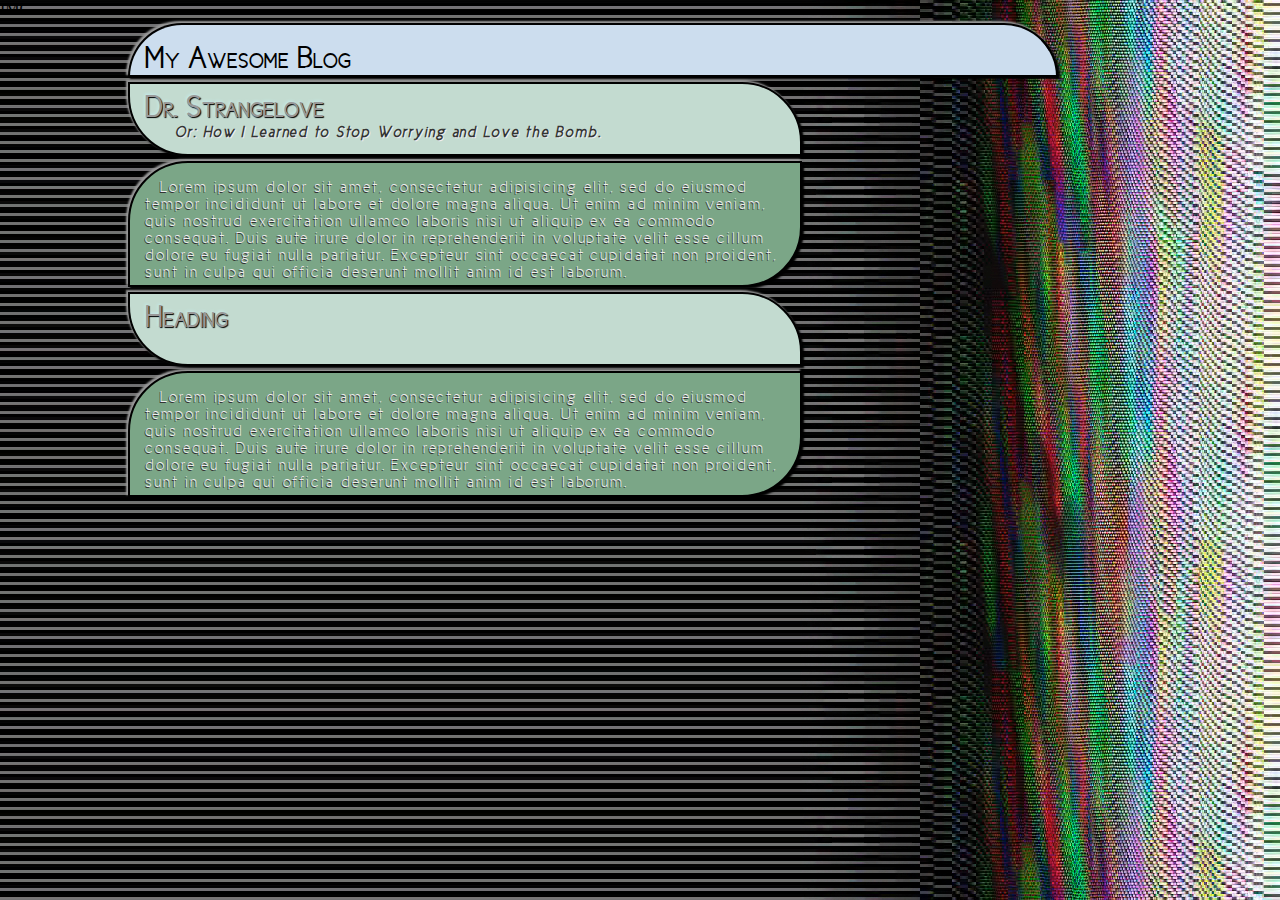
==== index.html @ 32ea1bac "first commit" ====
IMG
<html>
<head>
<title>Title</title>

<link rel="stylesheet" type="text/css" href="FONT/CICLE/stylesheet.css" />
<style type="text/css">
  body {
  	background-color:black;
	background-position:right top;
	 background-image: url("IMG/bg.png"),url("IMG/bars.png");
	 background-repeat:repeat-y,repeat;
  	}
  	html, body{height:100%; overflow:hidden;}
      
  	#heading {
    background-color:#C3DBD0;
  	margin-left:10%;
  	height:60px;
  	width:50%;
  	}
      
    #body {
    background-color:#7BA687;
    margin-left:10%;
  	height:Auto;
  	width:50%;
  	}
    #header{
    background-color:#ccddee;
    margin-left:10%;
    width:70%;
    }
  	.hump{
    margin-top:5px;
    margin-bottom:5px;
   
    border-top-right-radius:60px;
	border-top-left-radius:60px;
	border-bottom-left-radius:0;
	border-bottom-right-radius:0;
    padding-top:15px;
    padding-bottom:0px;
    padding-left:15px;
    padding-right:15px;
	box-shadow: #999 -2px -2px 2px, black 2px 2px 2px;
	border:2px black solid;
  	}
      
  	.squig{
    margin-top:5px;
    margin-bottom:5px;
  	
  	border-top-left-radius:0;
	border-top-right-radius:60px;
	border-bottom-right-radius:0;
	border-bottom-left-radius:60px;
    padding-top:5px;
    padding-bottom:5px;
    padding-left:15px;
    padding-right:15px;
	box-shadow: #999 -2px -2px 2px, black 2px 2px 2px;
	border:2px black solid;
  	}
      
    .squag{
    margin-top:5px;
    margin-bottom:5px;
   
  	border-top-right-radius:0;
	border-top-left-radius:60px;
	border-bottom-left-radius:0;
	border-bottom-right-radius:60px;
    padding-top:15px;
    padding-bottom:0px;
    padding-left:15px;
    padding-right:15px;
	box-shadow: #999 -2px -2px 2px, black 2px 2px 2px;
	border:2px black solid;
  	}
      
      
      
  	.sqBody{
		margin-left:auto;
  		width:auto;
  		height:60px;
  		background-color:none;
  	}
  	
  	
   *{  -webkit-margin-before: 0px;
        -webkit-margin-after: 0px;
        -webkit-margin-start: 0px;
        -webkit-margin-end: 0px;}
  
 
  p{
      font-family: CicleFina, Arial, sans-serif;
color: #EEE;
text-shadow: #333 -1px 01px 0px;
letter-spacing: 0.12em;
margin-bottom:5px;
    }
    
    p:first-letter
    {
        margin-left:15px;
    }
  
h1{font-family: CicleGordita, Arial, sans-serif;
   font-size: 24pt;
   font-variant: small-caps;
   font-weight: bold;
}

h2{ 
    font-size: 11pt;
    font-family: CicleSemiItalic, Arial, sans-serif;
    letter-spacing: 0.12em;
       
}
  
.squig h1{
        text-shadow: black 1px 1px 1px, #c4ecee -1px -1px 3px;
        color: #999;
 }
      
.squig h2{
        margin-left:30px;
        text-shadow: #eeeeef 1px 1px 0;
        color: #333;
     }
    
  </style>


</head>

<body>
<div id="header" class="hump"><h1>My Awesome Blog</h1></div>
<div id="heading" class="squig">
<h1>Dr. Strangelove</h1>
<h2>Or:  How I Learned to Stop Worrying and Love the Bomb.</h2>
</div>


<div id="body" class="squag">
<p>Lorem ipsum dolor sit amet, consectetur adipisicing elit, sed do eiusmod tempor incididunt ut labore et dolore magna aliqua. Ut enim ad minim veniam, quis nostrud exercitation ullamco laboris nisi ut aliquip ex ea commodo consequat. Duis aute irure dolor in reprehenderit in voluptate velit esse cillum dolore eu fugiat nulla pariatur. Excepteur sint occaecat cupidatat non proident, sunt in culpa qui officia deserunt mollit anim id est laborum.</p>
</div>


<body>
<div id="heading" class="squig">
<h1>Heading</h1>
</div>


<div id="body" class="squag">
<p>Lorem ipsum dolor sit amet, consectetur adipisicing elit, sed do eiusmod tempor incididunt ut labore et dolore magna aliqua. Ut enim ad minim veniam, quis nostrud exercitation ullamco laboris nisi ut aliquip ex ea commodo consequat. Duis aute irure dolor in reprehenderit in voluptate velit esse cillum dolore eu fugiat nulla pariatur. Excepteur sint occaecat cupidatat non proident, sunt in culpa qui officia deserunt mollit anim id est laborum.</p>
</div>


</body>

</html>
---- FONT/CICLE/stylesheet.css ----
/* Generated by Font Squirrel (http://www.fontsquirrel.com) on December 14, 2011 01:46:31 PM America/New_York */



@font-face {
    font-family: 'CicleFina';
    src: url('Cicle_Fina-webfont.eot');
    src: url('Cicle_Fina-webfont.eot?#iefix') format('embedded-opentype'),
         url('Cicle_Fina-webfont.woff') format('woff'),
         url('Cicle_Fina-webfont.ttf') format('truetype'),
         url('Cicle_Fina-webfont.svg#CicleFina') format('svg');
    font-weight: normal;
    font-style: normal;

}

@font-face {
    font-family: 'CicleFinaItalic';
    src: url('Cicle_Fina_Italic-webfont.eot');
    src: url('Cicle_Fina_Italic-webfont.eot?#iefix') format('embedded-opentype'),
         url('Cicle_Fina_Italic-webfont.woff') format('woff'),
         url('Cicle_Fina_Italic-webfont.ttf') format('truetype'),
         url('Cicle_Fina_Italic-webfont.svg#CicleFinaItalic') format('svg');
    font-weight: normal;
    font-style: normal;

}

@font-face {
    font-family: 'CicleGordita';
    src: url('Cicle_Gordita-webfont.eot');
    src: url('Cicle_Gordita-webfont.eot?#iefix') format('embedded-opentype'),
         url('Cicle_Gordita-webfont.woff') format('woff'),
         url('Cicle_Gordita-webfont.ttf') format('truetype'),
         url('Cicle_Gordita-webfont.svg#CicleGordita') format('svg');
    font-weight: normal;
    font-style: normal;

}

@font-face {
    font-family: 'CicleGorditaItalic';
    src: url('Cicle_Gordita_Italic-webfont.eot');
    src: url('Cicle_Gordita_Italic-webfont.eot?#iefix') format('embedded-opentype'),
         url('Cicle_Gordita_Italic-webfont.woff') format('woff'),
         url('Cicle_Gordita_Italic-webfont.ttf') format('truetype'),
         url('Cicle_Gordita_Italic-webfont.svg#CicleGorditaItalic') format('svg');
    font-weight: normal;
    font-style: normal;

}

@font-face {
    font-family: 'CicleSemi';
    src: url('Cicle_Semi-webfont.eot');
    src: url('Cicle_Semi-webfont.eot?#iefix') format('embedded-opentype'),
         url('Cicle_Semi-webfont.woff') format('woff'),
         url('Cicle_Semi-webfont.ttf') format('truetype'),
         url('Cicle_Semi-webfont.svg#CicleSemi') format('svg');
    font-weight: normal;
    font-style: normal;

}

@font-face {
    font-family: 'CicleSemiItalic';
    src: url('Cicle_Semi_Italic-webfont.eot');
    src: url('Cicle_Semi_Italic-webfont.eot?#iefix') format('embedded-opentype'),
         url('Cicle_Semi_Italic-webfont.woff') format('woff'),
         url('Cicle_Semi_Italic-webfont.ttf') format('truetype'),
         url('Cicle_Semi_Italic-webfont.svg#CicleSemiItalic') format('svg');
    font-weight: normal;
    font-style: normal;

}

@font-face {
    font-family: 'CicleShadow';
    src: url('Cicle_Shadow-webfont.eot');
    src: url('Cicle_Shadow-webfont.eot?#iefix') format('embedded-opentype'),
         url('Cicle_Shadow-webfont.woff') format('woff'),
         url('Cicle_Shadow-webfont.ttf') format('truetype'),
         url('Cicle_Shadow-webfont.svg#CicleShadow') format('svg');
    font-weight: normal;
    font-style: normal;

}
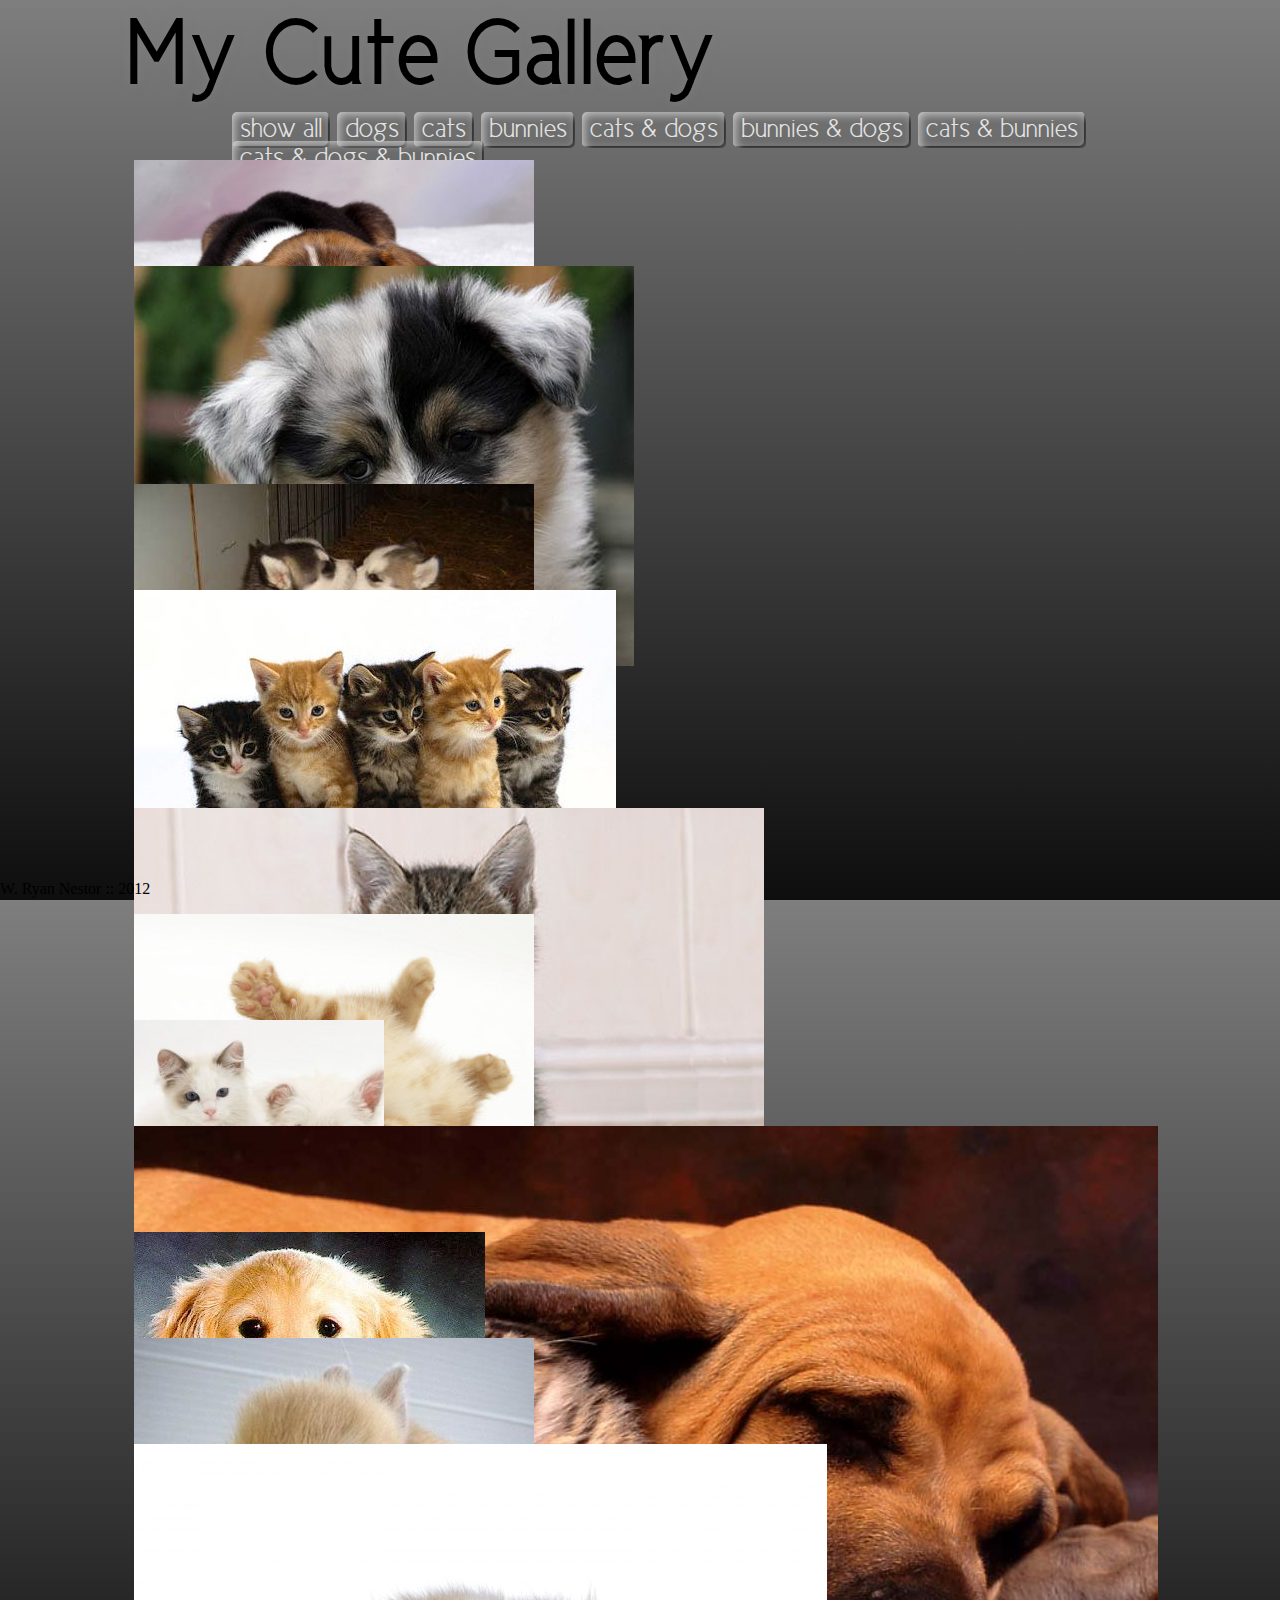
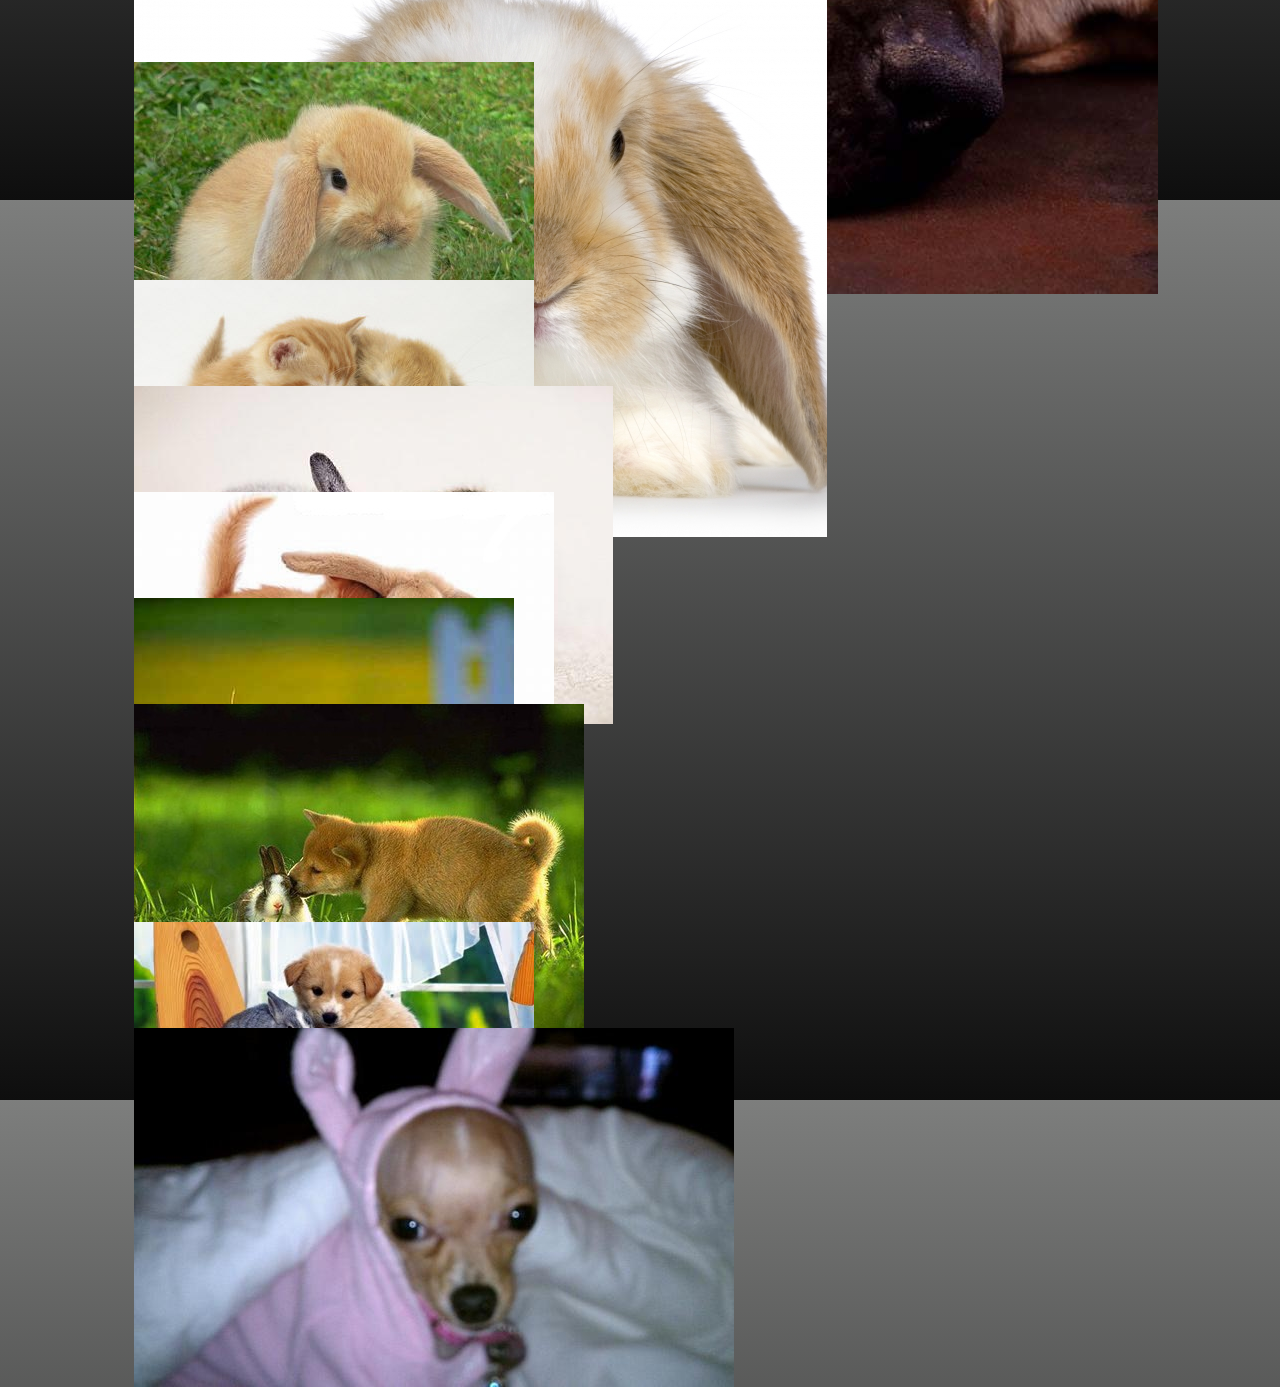
==== commit 3f9ba292: ""isotope frontend development"" ====
--- a/index.html
+++ b/index.html
@@ -1,166 +1,119 @@
-IMG
+
 <html>
 <head>
-<title>Title</title>
+<title>MyPage</title>
+<script src="http://ajax.googleapis.com/ajax/libs/jquery/1.7.1/jquery.min.js"></script>
 
+<script src="JS/jquery.prettyPhoto.js" type="text/javascript" charset="utf-8"></script>
+<link rel="stylesheet" href="CSS/prettyPhoto.css" type="text/css" media="screen" charset="utf-8" />
 <link rel="stylesheet" type="text/css" href="FONT/CICLE/stylesheet.css" />
-<style type="text/css">
-  body {
-  	background-color:black;
-	background-position:right top;
-	 background-image: url("IMG/bg.png"),url("IMG/bars.png");
-	 background-repeat:repeat-y,repeat;
-  	}
-  	html, body{height:100%; overflow:hidden;}
-      
-  	#heading {
-    background-color:#C3DBD0;
-  	margin-left:10%;
-  	height:60px;
-  	width:50%;
-  	}
-      
-    #body {
-    background-color:#7BA687;
-    margin-left:10%;
-  	height:Auto;
-  	width:50%;
-  	}
-    #header{
-    background-color:#ccddee;
-    margin-left:10%;
-    width:70%;
-    }
-  	.hump{
-    margin-top:5px;
-    margin-bottom:5px;
-   
-    border-top-right-radius:60px;
-	border-top-left-radius:60px;
-	border-bottom-left-radius:0;
-	border-bottom-right-radius:0;
-    padding-top:15px;
-    padding-bottom:0px;
-    padding-left:15px;
-    padding-right:15px;
-	box-shadow: #999 -2px -2px 2px, black 2px 2px 2px;
-	border:2px black solid;
-  	}
-      
-  	.squig{
-    margin-top:5px;
-    margin-bottom:5px;
-  	
-  	border-top-left-radius:0;
-	border-top-right-radius:60px;
-	border-bottom-right-radius:0;
-	border-bottom-left-radius:60px;
-    padding-top:5px;
-    padding-bottom:5px;
-    padding-left:15px;
-    padding-right:15px;
-	box-shadow: #999 -2px -2px 2px, black 2px 2px 2px;
-	border:2px black solid;
-  	}
-      
-    .squag{
-    margin-top:5px;
-    margin-bottom:5px;
-   
-  	border-top-right-radius:0;
-	border-top-left-radius:60px;
-	border-bottom-left-radius:0;
-	border-bottom-right-radius:60px;
-    padding-top:15px;
-    padding-bottom:0px;
-    padding-left:15px;
-    padding-right:15px;
-	box-shadow: #999 -2px -2px 2px, black 2px 2px 2px;
-	border:2px black solid;
-  	}
-      
-      
-      
-  	.sqBody{
-		margin-left:auto;
-  		width:auto;
-  		height:60px;
-  		background-color:none;
-  	}
-  	
-  	
-   *{  -webkit-margin-before: 0px;
+
+<link rel="stylesheet" type="text/css" href="CSS/iso.css" />
+<link rel="stylesheet" type="text/css" href="CSS/layout.css" />
+
+<style>
+ *{  -webkit-margin-before: 0px;
         -webkit-margin-after: 0px;
         -webkit-margin-start: 0px;
         -webkit-margin-end: 0px;}
-  
- 
-  p{
-      font-family: CicleFina, Arial, sans-serif;
-color: #EEE;
-text-shadow: #333 -1px 01px 0px;
-letter-spacing: 0.12em;
-margin-bottom:5px;
-    }
-    
-    p:first-letter
-    {
-        margin-left:15px;
-    }
-  
-h1{font-family: CicleGordita, Arial, sans-serif;
-   font-size: 24pt;
-   font-variant: small-caps;
-   font-weight: bold;
-}
-
-h2{ 
-    font-size: 11pt;
-    font-family: CicleSemiItalic, Arial, sans-serif;
-    letter-spacing: 0.12em;
-       
-}
-  
-.squig h1{
-        text-shadow: black 1px 1px 1px, #c4ecee -1px -1px 3px;
-        color: #999;
- }
-      
-.squig h2{
-        margin-left:30px;
-        text-shadow: #eeeeef 1px 1px 0;
-        color: #333;
-     }
-    
-  </style>
-
+</style>
 
 </head>
 
 <body>
-<div id="header" class="hump"><h1>My Awesome Blog</h1></div>
-<div id="heading" class="squig">
-<h1>Dr. Strangelove</h1>
-<h2>Or:  How I Learned to Stop Worrying and Love the Bomb.</h2>
-</div>
+    <div id = "wrapper">
+        <div id="header" ><h1>My Cute Gallery</h1></div>
+        
+        <ul id="filters">
+          <li><a href="#" data-filter="*">show all</a></li>
+          <li><a href="#" data-filter=".dog">dogs</a></li>
+          <li><a href="#" data-filter=".cat">cats</a></li>
+          <li><a href="#" data-filter=".bunny">bunnies</a></li>
+        <li><a href="#" data-filter=".dog.cat">cats & dogs</a></li>
+        <li><a href="#" data-filter=".bunny.dog">bunnies & dogs</a></li>
+        <li><a href="#" data-filter=".bunny.cat">cats & bunnies</a></li>
+        <li><a href="#" data-filter=".bunny.cat.dog">cats & dogs & bunnies</a></li>
+        </ul>
+        
+        
+        
+        <div id = "container">
+            
+            <div class ="item doubleW dog" ><a href ="IMG/cute/dog1.jpeg" rel="prettyPhoto"  ><img class="thumb"  src = "IMG/cute/dog1.jpeg" /></a></div>
+            <div class ="item  doubleW doubleH dog" ><img class="thumb"  src = "IMG/cute/dog2.jpeg" /></div>
+            <div class ="item dog" ><img class="thumb"  src = "IMG/cute/dog3.jpeg" /></div>
+            <div class ="item cat doubleH" ><img class="thumb"  src = "IMG/cute/cat1.jpeg" /></div>
+            <div class ="item cat doubleW" ><img class="thumb"  src = "IMG/cute/cat2.jpeg" /></div>
+            <div class ="item cat" ><img class="thumb"  src = "IMG/cute/cat3.jpeg" /></div>
+            <div class ="item   cat dog" ><img class="thumb"  src = "IMG/cute/catdog1.jpeg" /></div>
+             <div class ="item cat dog doubleW" ><img class="thumb"  src = "IMG/cute/catdog2.jpeg" /></div>
+            <div class ="item cat dog" ><img class="thumb"  src = "IMG/cute/catdog3.jpeg" /></div>
+            <div class ="item bunny" ><img class="thumb"  src = "IMG/cute/bunny1.jpeg" /></div>
+            <div class ="item bunny tripleW doubleH" ><img class="thumb"  src = "IMG/cute/bunny2.jpeg" /></div>
+            <div class ="item bunny doubleH" ><img class="thumb"  src = "IMG/cute/bunny3.jpeg" /></div>
+            <div class ="item cat bunny" ><img class="thumb"  src = "IMG/cute/catbunny1.jpeg" /></div>
+            <div class ="item cat bunny" ><img class="thumb"  src = "IMG/cute/catbunny2.jpeg" /></div>
+            <div class ="item cat bunny" ><img class="thumb"  src = "IMG/cute/catbunny3.jpeg" /></div>
+            <div class ="item cat dog bunny" ><img class="thumb"  src = "IMG/cute/catdogbunny.jpeg" /></div>
+             <div class ="item dog bunny doubleW doubleH" ><img class="thumb"  src = "IMG/cute/dogbunny1.jpeg" /></div>
+            <div class ="item dog bunny doubleW" ><img class="thumb"  src = "IMG/cute/dogbunny2.jpeg" /></div>
+            <div class ="item dog bunny doubleH doubleH" ><img class="thumb"  src = "IMG/cute/dogbunny3.jpeg" /></div>
+            
+            
+            
+        </div> <!-- container -->
+        
+         <!---isotope-->
+          
+         <script src="JS/jquery.isotope.min.js"></script>
+          <script>
+            $(function(){
+              
+              var $container = $('#container');
+              
+              $container.isotope({
+                itemSelector: '.item',
+               
+                layoutMode : 'masonry',
+                sortBy: 'random'
+             
+               
+              });
+              $('#filters a').click(function(){
+                var selector = $(this).attr('data-filter');
+                $container.isotope({ filter: selector,layoutMode : 'masonry' });
+                return false;
+            });
+              
+            });
+            
+            
+            
+            
+            $(document).ready(function(){
+            
+           
+
+           //This function rewrites img tags to background styles
+             $("img.thumb").load(function() {
+                 $(this).wrap(function(){
+                     return '<a href=' + $(this).attr('src') + ' rel="prettyPhoto"  title="Ain\'t it cute?" " class="inset ' + $(this).attr('class') + '" style="position:relative; display:inline-block; background-position: -'+$(this).width()/3+'px -'+$(this).height()/3+'px; background-image:url(' + $(this).attr('src') + ');" />';
+                 });
+                 $(this).css("visibility","hidden");
+                 $("a[rel^='prettyPhoto']").prettyPhoto();
+             });
+             
+              
+ 
+});
+          </script>
+        
+        </script>
 
 
-<div id="body" class="squag">
-<p>Lorem ipsum dolor sit amet, consectetur adipisicing elit, sed do eiusmod tempor incididunt ut labore et dolore magna aliqua. Ut enim ad minim veniam, quis nostrud exercitation ullamco laboris nisi ut aliquip ex ea commodo consequat. Duis aute irure dolor in reprehenderit in voluptate velit esse cillum dolore eu fugiat nulla pariatur. Excepteur sint occaecat cupidatat non proident, sunt in culpa qui officia deserunt mollit anim id est laborum.</p>
-</div>
-
-
-<body>
-<div id="heading" class="squig">
-<h1>Heading</h1>
-</div>
-
-
-<div id="body" class="squag">
-<p>Lorem ipsum dolor sit amet, consectetur adipisicing elit, sed do eiusmod tempor incididunt ut labore et dolore magna aliqua. Ut enim ad minim veniam, quis nostrud exercitation ullamco laboris nisi ut aliquip ex ea commodo consequat. Duis aute irure dolor in reprehenderit in voluptate velit esse cillum dolore eu fugiat nulla pariatur. Excepteur sint occaecat cupidatat non proident, sunt in culpa qui officia deserunt mollit anim id est laborum.</p>
-</div>
-
-
+        
+    </div><!--wrapper-->
+<div id = "footer" >W. Ryan Nestor :: 2012</div>
 </body>
 
 </html>
--- a/CSS/prettyPhoto.css
+++ b/CSS/prettyPhoto.css
@@ -0,0 +1,170 @@
+div.pp_default .pp_top,div.pp_default .pp_top .pp_middle,div.pp_default .pp_top .pp_left,div.pp_default .pp_top .pp_right,div.pp_default .pp_bottom,div.pp_default .pp_bottom .pp_left,div.pp_default .pp_bottom .pp_middle,div.pp_default .pp_bottom .pp_right{height:13px}
+div.pp_default .pp_top .pp_left{background:url(../images/prettyPhoto/default/sprite.png) -78px -93px no-repeat}
+div.pp_default .pp_top .pp_middle{background:url(../images/prettyPhoto/default/sprite_x.png) top left repeat-x}
+div.pp_default .pp_top .pp_right{background:url(../images/prettyPhoto/default/sprite.png) -112px -93px no-repeat}
+div.pp_default .pp_content .ppt{color:#f8f8f8}
+div.pp_default .pp_content_container .pp_left{background:url(../images/prettyPhoto/default/sprite_y.png) -7px 0 repeat-y;padding-left:13px}
+div.pp_default .pp_content_container .pp_right{background:url(../images/prettyPhoto/default/sprite_y.png) top right repeat-y;padding-right:13px}
+div.pp_default .pp_next:hover{background:url(../images/prettyPhoto/default/sprite_next.png) center right no-repeat;cursor:pointer}
+div.pp_default .pp_previous:hover{background:url(../images/prettyPhoto/default/sprite_prev.png) center left no-repeat;cursor:pointer}
+div.pp_default .pp_expand{background:url(../images/prettyPhoto/default/sprite.png) 0 -29px no-repeat;cursor:pointer;height:28px;width:28px}
+div.pp_default .pp_expand:hover{background:url(../images/prettyPhoto/default/sprite.png) 0 -56px no-repeat;cursor:pointer}
+div.pp_default .pp_contract{background:url(../images/prettyPhoto/default/sprite.png) 0 -84px no-repeat;cursor:pointer;height:28px;width:28px}
+div.pp_default .pp_contract:hover{background:url(../images/prettyPhoto/default/sprite.png) 0 -113px no-repeat;cursor:pointer}
+div.pp_default .pp_close{background:url(../images/prettyPhoto/default/sprite.png) 2px 1px no-repeat;cursor:pointer;height:30px;width:30px}
+div.pp_default .pp_gallery ul li a{background:url(../images/prettyPhoto/default/default_thumb.png) center center #f8f8f8;border:1px solid #aaa}
+div.pp_default .pp_social{margin-top:7px}
+div.pp_default .pp_gallery a.pp_arrow_previous,div.pp_default .pp_gallery a.pp_arrow_next{left:auto;position:static}
+div.pp_default .pp_nav .pp_play,div.pp_default .pp_nav .pp_pause{background:url(../images/prettyPhoto/default/sprite.png) -51px 1px no-repeat;height:30px;width:30px}
+div.pp_default .pp_nav .pp_pause{background-position:-51px -29px}
+div.pp_default a.pp_arrow_previous,div.pp_default a.pp_arrow_next{background:url(../images/prettyPhoto/default/sprite.png) -31px -3px no-repeat;height:20px;margin:4px 0 0;width:20px}
+div.pp_default a.pp_arrow_next{background-position:-82px -3px;left:52px}
+div.pp_default .pp_content_container .pp_details{margin-top:5px}
+div.pp_default .pp_nav{clear:none;height:30px;position:relative;width:110px}
+div.pp_default .pp_nav .currentTextHolder{color:#999;font-family:Georgia;font-size:11px;font-style:italic;left:75px;line-height:25px;margin:0;padding:0 0 0 10px;position:absolute;top:2px}
+div.pp_default .pp_close:hover,div.pp_default .pp_nav .pp_play:hover,div.pp_default .pp_nav .pp_pause:hover,div.pp_default .pp_arrow_next:hover,div.pp_default .pp_arrow_previous:hover{opacity:0.7}
+div.pp_default .pp_description{font-size:11px;font-weight:700;line-height:14px;margin:5px 50px 5px 0}
+div.pp_default .pp_bottom .pp_left{background:url(../images/prettyPhoto/default/sprite.png) -78px -127px no-repeat}
+div.pp_default .pp_bottom .pp_middle{background:url(../images/prettyPhoto/default/sprite_x.png) bottom left repeat-x}
+div.pp_default .pp_bottom .pp_right{background:url(../images/prettyPhoto/default/sprite.png) -112px -127px no-repeat}
+div.pp_default .pp_loaderIcon{background:url(../images/prettyPhoto/default/loader.gif) center center no-repeat}
+div.light_rounded .pp_top .pp_left{background:url(../images/prettyPhoto/light_rounded/sprite.png) -88px -53px no-repeat}
+div.light_rounded .pp_top .pp_right{background:url(../images/prettyPhoto/light_rounded/sprite.png) -110px -53px no-repeat}
+div.light_rounded .pp_next:hover{background:url(../images/prettyPhoto/light_rounded/btnNext.png) center right no-repeat;cursor:pointer}
+div.light_rounded .pp_previous:hover{background:url(../images/prettyPhoto/light_rounded/btnPrevious.png) center left no-repeat;cursor:pointer}
+div.light_rounded .pp_expand{background:url(../images/prettyPhoto/light_rounded/sprite.png) -31px -26px no-repeat;cursor:pointer}
+div.light_rounded .pp_expand:hover{background:url(../images/prettyPhoto/light_rounded/sprite.png) -31px -47px no-repeat;cursor:pointer}
+div.light_rounded .pp_contract{background:url(../images/prettyPhoto/light_rounded/sprite.png) 0 -26px no-repeat;cursor:pointer}
+div.light_rounded .pp_contract:hover{background:url(../images/prettyPhoto/light_rounded/sprite.png) 0 -47px no-repeat;cursor:pointer}
+div.light_rounded .pp_close{background:url(../images/prettyPhoto/light_rounded/sprite.png) -1px -1px no-repeat;cursor:pointer;height:22px;width:75px}
+div.light_rounded .pp_nav .pp_play{background:url(../images/prettyPhoto/light_rounded/sprite.png) -1px -100px no-repeat;height:15px;width:14px}
+div.light_rounded .pp_nav .pp_pause{background:url(../images/prettyPhoto/light_rounded/sprite.png) -24px -100px no-repeat;height:15px;width:14px}
+div.light_rounded .pp_arrow_previous{background:url(../images/prettyPhoto/light_rounded/sprite.png) 0 -71px no-repeat}
+div.light_rounded .pp_arrow_next{background:url(../images/prettyPhoto/light_rounded/sprite.png) -22px -71px no-repeat}
+div.light_rounded .pp_bottom .pp_left{background:url(../images/prettyPhoto/light_rounded/sprite.png) -88px -80px no-repeat}
+div.light_rounded .pp_bottom .pp_right{background:url(../images/prettyPhoto/light_rounded/sprite.png) -110px -80px no-repeat}
+div.dark_rounded .pp_top .pp_left{background:url(../images/prettyPhoto/dark_rounded/sprite.png) -88px -53px no-repeat}
+div.dark_rounded .pp_top .pp_right{background:url(../images/prettyPhoto/dark_rounded/sprite.png) -110px -53px no-repeat}
+div.dark_rounded .pp_content_container .pp_left{background:url(../images/prettyPhoto/dark_rounded/contentPattern.png) top left repeat-y}
+div.dark_rounded .pp_content_container .pp_right{background:url(../images/prettyPhoto/dark_rounded/contentPattern.png) top right repeat-y}
+div.dark_rounded .pp_next:hover{background:url(../images/prettyPhoto/dark_rounded/btnNext.png) center right no-repeat;cursor:pointer}
+div.dark_rounded .pp_previous:hover{background:url(../images/prettyPhoto/dark_rounded/btnPrevious.png) center left no-repeat;cursor:pointer}
+div.dark_rounded .pp_expand{background:url(../images/prettyPhoto/dark_rounded/sprite.png) -31px -26px no-repeat;cursor:pointer}
+div.dark_rounded .pp_expand:hover{background:url(../images/prettyPhoto/dark_rounded/sprite.png) -31px -47px no-repeat;cursor:pointer}
+div.dark_rounded .pp_contract{background:url(../images/prettyPhoto/dark_rounded/sprite.png) 0 -26px no-repeat;cursor:pointer}
+div.dark_rounded .pp_contract:hover{background:url(../images/prettyPhoto/dark_rounded/sprite.png) 0 -47px no-repeat;cursor:pointer}
+div.dark_rounded .pp_close{background:url(../images/prettyPhoto/dark_rounded/sprite.png) -1px -1px no-repeat;cursor:pointer;height:22px;width:75px}
+div.dark_rounded .pp_description{color:#fff;margin-right:85px}
+div.dark_rounded .pp_nav .pp_play{background:url(../images/prettyPhoto/dark_rounded/sprite.png) -1px -100px no-repeat;height:15px;width:14px}
+div.dark_rounded .pp_nav .pp_pause{background:url(../images/prettyPhoto/dark_rounded/sprite.png) -24px -100px no-repeat;height:15px;width:14px}
+div.dark_rounded .pp_arrow_previous{background:url(../images/prettyPhoto/dark_rounded/sprite.png) 0 -71px no-repeat}
+div.dark_rounded .pp_arrow_next{background:url(../images/prettyPhoto/dark_rounded/sprite.png) -22px -71px no-repeat}
+div.dark_rounded .pp_bottom .pp_left{background:url(../images/prettyPhoto/dark_rounded/sprite.png) -88px -80px no-repeat}
+div.dark_rounded .pp_bottom .pp_right{background:url(../images/prettyPhoto/dark_rounded/sprite.png) -110px -80px no-repeat}
+div.dark_rounded .pp_loaderIcon{background:url(../images/prettyPhoto/dark_rounded/loader.gif) center center no-repeat}
+div.dark_square .pp_left,div.dark_square .pp_middle,div.dark_square .pp_right,div.dark_square .pp_content{background:#000}
+div.dark_square .pp_description{color:#fff;margin:0 85px 0 0}
+div.dark_square .pp_loaderIcon{background:url(../images/prettyPhoto/dark_square/loader.gif) center center no-repeat}
+div.dark_square .pp_expand{background:url(../images/prettyPhoto/dark_square/sprite.png) -31px -26px no-repeat;cursor:pointer}
+div.dark_square .pp_expand:hover{background:url(../images/prettyPhoto/dark_square/sprite.png) -31px -47px no-repeat;cursor:pointer}
+div.dark_square .pp_contract{background:url(../images/prettyPhoto/dark_square/sprite.png) 0 -26px no-repeat;cursor:pointer}
+div.dark_square .pp_contract:hover{background:url(../images/prettyPhoto/dark_square/sprite.png) 0 -47px no-repeat;cursor:pointer}
+div.dark_square .pp_close{background:url(../images/prettyPhoto/dark_square/sprite.png) -1px -1px no-repeat;cursor:pointer;height:22px;width:75px}
+div.dark_square .pp_nav{clear:none}
+div.dark_square .pp_nav .pp_play{background:url(../images/prettyPhoto/dark_square/sprite.png) -1px -100px no-repeat;height:15px;width:14px}
+div.dark_square .pp_nav .pp_pause{background:url(../images/prettyPhoto/dark_square/sprite.png) -24px -100px no-repeat;height:15px;width:14px}
+div.dark_square .pp_arrow_previous{background:url(../images/prettyPhoto/dark_square/sprite.png) 0 -71px no-repeat}
+div.dark_square .pp_arrow_next{background:url(../images/prettyPhoto/dark_square/sprite.png) -22px -71px no-repeat}
+div.dark_square .pp_next:hover{background:url(../images/prettyPhoto/dark_square/btnNext.png) center right no-repeat;cursor:pointer}
+div.dark_square .pp_previous:hover{background:url(../images/prettyPhoto/dark_square/btnPrevious.png) center left no-repeat;cursor:pointer}
+div.light_square .pp_expand{background:url(../images/prettyPhoto/light_square/sprite.png) -31px -26px no-repeat;cursor:pointer}
+div.light_square .pp_expand:hover{background:url(../images/prettyPhoto/light_square/sprite.png) -31px -47px no-repeat;cursor:pointer}
+div.light_square .pp_contract{background:url(../images/prettyPhoto/light_square/sprite.png) 0 -26px no-repeat;cursor:pointer}
+div.light_square .pp_contract:hover{background:url(../images/prettyPhoto/light_square/sprite.png) 0 -47px no-repeat;cursor:pointer}
+div.light_square .pp_close{background:url(../images/prettyPhoto/light_square/sprite.png) -1px -1px no-repeat;cursor:pointer;height:22px;width:75px}
+div.light_square .pp_nav .pp_play{background:url(../images/prettyPhoto/light_square/sprite.png) -1px -100px no-repeat;height:15px;width:14px}
+div.light_square .pp_nav .pp_pause{background:url(../images/prettyPhoto/light_square/sprite.png) -24px -100px no-repeat;height:15px;width:14px}
+div.light_square .pp_arrow_previous{background:url(../images/prettyPhoto/light_square/sprite.png) 0 -71px no-repeat}
+div.light_square .pp_arrow_next{background:url(../images/prettyPhoto/light_square/sprite.png) -22px -71px no-repeat}
+div.light_square .pp_next:hover{background:url(../images/prettyPhoto/light_square/btnNext.png) center right no-repeat;cursor:pointer}
+div.light_square .pp_previous:hover{background:url(../images/prettyPhoto/light_square/btnPrevious.png) center left no-repeat;cursor:pointer}
+div.facebook .pp_top .pp_left{background:url(../images/prettyPhoto/facebook/sprite.png) -88px -53px no-repeat}
+div.facebook .pp_top .pp_middle{background:url(../images/prettyPhoto/facebook/contentPatternTop.png) top left repeat-x}
+div.facebook .pp_top .pp_right{background:url(../images/prettyPhoto/facebook/sprite.png) -110px -53px no-repeat}
+div.facebook .pp_content_container .pp_left{background:url(../images/prettyPhoto/facebook/contentPatternLeft.png) top left repeat-y}
+div.facebook .pp_content_container .pp_right{background:url(../images/prettyPhoto/facebook/contentPatternRight.png) top right repeat-y}
+div.facebook .pp_expand{background:url(../images/prettyPhoto/facebook/sprite.png) -31px -26px no-repeat;cursor:pointer}
+div.facebook .pp_expand:hover{background:url(../images/prettyPhoto/facebook/sprite.png) -31px -47px no-repeat;cursor:pointer}
+div.facebook .pp_contract{background:url(../images/prettyPhoto/facebook/sprite.png) 0 -26px no-repeat;cursor:pointer}
+div.facebook .pp_contract:hover{background:url(../images/prettyPhoto/facebook/sprite.png) 0 -47px no-repeat;cursor:pointer}
+div.facebook .pp_close{background:url(../images/prettyPhoto/facebook/sprite.png) -1px -1px no-repeat;cursor:pointer;height:22px;width:22px}
+div.facebook .pp_description{margin:0 37px 0 0}
+div.facebook .pp_loaderIcon{background:url(../images/prettyPhoto/facebook/loader.gif) center center no-repeat}
+div.facebook .pp_arrow_previous{background:url(../images/prettyPhoto/facebook/sprite.png) 0 -71px no-repeat;height:22px;margin-top:0;width:22px}
+div.facebook .pp_arrow_previous.disabled{background-position:0 -96px;cursor:default}
+div.facebook .pp_arrow_next{background:url(../images/prettyPhoto/facebook/sprite.png) -32px -71px no-repeat;height:22px;margin-top:0;width:22px}
+div.facebook .pp_arrow_next.disabled{background-position:-32px -96px;cursor:default}
+div.facebook .pp_nav{margin-top:0}
+div.facebook .pp_nav p{font-size:15px;padding:0 3px 0 4px}
+div.facebook .pp_nav .pp_play{background:url(../images/prettyPhoto/facebook/sprite.png) -1px -123px no-repeat;height:22px;width:22px}
+div.facebook .pp_nav .pp_pause{background:url(../images/prettyPhoto/facebook/sprite.png) -32px -123px no-repeat;height:22px;width:22px}
+div.facebook .pp_next:hover{background:url(../images/prettyPhoto/facebook/btnNext.png) center right no-repeat;cursor:pointer}
+div.facebook .pp_previous:hover{background:url(../images/prettyPhoto/facebook/btnPrevious.png) center left no-repeat;cursor:pointer}
+div.facebook .pp_bottom .pp_left{background:url(../images/prettyPhoto/facebook/sprite.png) -88px -80px no-repeat}
+div.facebook .pp_bottom .pp_middle{background:url(../images/prettyPhoto/facebook/contentPatternBottom.png) top left repeat-x}
+div.facebook .pp_bottom .pp_right{background:url(../images/prettyPhoto/facebook/sprite.png) -110px -80px no-repeat}
+div.pp_pic_holder a:focus{outline:none}
+div.pp_overlay{background:#000;display:none;left:0;position:absolute;top:0;width:100%;z-index:9500}
+div.pp_pic_holder{display:none;position:absolute;width:100px;z-index:10000}
+.pp_content{height:40px;min-width:40px}
+* html .pp_content{width:40px}
+.pp_content_container{position:relative;text-align:left;width:100%}
+.pp_content_container .pp_left{padding-left:20px}
+.pp_content_container .pp_right{padding-right:20px}
+.pp_content_container .pp_details{float:left;margin:10px 0 2px}
+.pp_description{display:none;margin:0}
+.pp_social{float:left;margin:0}
+.pp_social .facebook{float:left;margin-left:5px;overflow:hidden;width:55px}
+.pp_social .twitter{float:left}
+.pp_nav{clear:right;float:left;margin:3px 10px 0 0}
+.pp_nav p{float:left;margin:2px 4px;white-space:nowrap}
+.pp_nav .pp_play,.pp_nav .pp_pause{float:left;margin-right:4px;text-indent:-10000px}
+a.pp_arrow_previous,a.pp_arrow_next{display:block;float:left;height:15px;margin-top:3px;overflow:hidden;text-indent:-10000px;width:14px}
+.pp_hoverContainer{position:absolute;top:0;width:100%;z-index:2000}
+.pp_gallery{display:none;left:50%;margin-top:-50px;position:absolute;z-index:10000}
+.pp_gallery div{float:left;overflow:hidden;position:relative}
+.pp_gallery ul{float:left;height:35px;margin:0 0 0 5px;padding:0;position:relative;white-space:nowrap}
+.pp_gallery ul a{border:1px rgba(0,0,0,0.5) solid;display:block;float:left;height:33px;overflow:hidden}
+.pp_gallery ul a img{border:0}
+.pp_gallery li{display:block;float:left;margin:0 5px 0 0;padding:0}
+.pp_gallery li.default a{background:url(../images/prettyPhoto/facebook/default_thumbnail.gif) 0 0 no-repeat;display:block;height:33px;width:50px}
+.pp_gallery .pp_arrow_previous,.pp_gallery .pp_arrow_next{margin-top:7px!important}
+a.pp_next{background:url(../images/prettyPhoto/light_rounded/btnNext.png) 10000px 10000px no-repeat;display:block;float:right;height:100%;text-indent:-10000px;width:49%}
+a.pp_previous{background:url(../images/prettyPhoto/light_rounded/btnNext.png) 10000px 10000px no-repeat;display:block;float:left;height:100%;text-indent:-10000px;width:49%}
+a.pp_expand,a.pp_contract{cursor:pointer;display:none;height:20px;position:absolute;right:30px;text-indent:-10000px;top:10px;width:20px;z-index:20000}
+a.pp_close{display:block;line-height:22px;position:absolute;right:0;text-indent:-10000px;top:0}
+.pp_loaderIcon{display:block;height:24px;left:50%;margin:-12px 0 0 -12px;position:absolute;top:50%;width:24px}
+#pp_full_res{line-height:1!important}
+#pp_full_res .pp_inline{text-align:left}
+#pp_full_res .pp_inline p{margin:0 0 15px}
+div.ppt{color:#fff;display:none;font-size:17px;margin:0 0 5px 15px;z-index:9999}
+div.pp_default .pp_content,div.light_rounded .pp_content{background-color:#fff}
+div.pp_default #pp_full_res .pp_inline,div.light_rounded .pp_content .ppt,div.light_rounded #pp_full_res .pp_inline,div.light_square .pp_content .ppt,div.light_square #pp_full_res .pp_inline,div.facebook .pp_content .ppt,div.facebook #pp_full_res .pp_inline{color:#000}
+div.pp_default .pp_gallery ul li a:hover,div.pp_default .pp_gallery ul li.selected a,.pp_gallery ul a:hover,.pp_gallery li.selected a{border-color:#fff}
+div.pp_default .pp_details,div.light_rounded .pp_details,div.dark_rounded .pp_details,div.dark_square .pp_details,div.light_square .pp_details,div.facebook .pp_details{position:relative}
+div.light_rounded .pp_top .pp_middle,div.light_rounded .pp_content_container .pp_left,div.light_rounded .pp_content_container .pp_right,div.light_rounded .pp_bottom .pp_middle,div.light_square .pp_left,div.light_square .pp_middle,div.light_square .pp_right,div.light_square .pp_content,div.facebook .pp_content{background:#fff}
+div.light_rounded .pp_description,div.light_square .pp_description{margin-right:85px}
+div.light_rounded .pp_gallery a.pp_arrow_previous,div.light_rounded .pp_gallery a.pp_arrow_next,div.dark_rounded .pp_gallery a.pp_arrow_previous,div.dark_rounded .pp_gallery a.pp_arrow_next,div.dark_square .pp_gallery a.pp_arrow_previous,div.dark_square .pp_gallery a.pp_arrow_next,div.light_square .pp_gallery a.pp_arrow_previous,div.light_square .pp_gallery a.pp_arrow_next{margin-top:12px!important}
+div.light_rounded .pp_arrow_previous.disabled,div.dark_rounded .pp_arrow_previous.disabled,div.dark_square .pp_arrow_previous.disabled,div.light_square .pp_arrow_previous.disabled{background-position:0 -87px;cursor:default}
+div.light_rounded .pp_arrow_next.disabled,div.dark_rounded .pp_arrow_next.disabled,div.dark_square .pp_arrow_next.disabled,div.light_square .pp_arrow_next.disabled{background-position:-22px -87px;cursor:default}
+div.light_rounded .pp_loaderIcon,div.light_square .pp_loaderIcon{background:url(../images/prettyPhoto/light_rounded/loader.gif) center center no-repeat}
+div.dark_rounded .pp_top .pp_middle,div.dark_rounded .pp_content,div.dark_rounded .pp_bottom .pp_middle{background:url(../images/prettyPhoto/dark_rounded/contentPattern.png) top left repeat}
+div.dark_rounded .currentTextHolder,div.dark_square .currentTextHolder{color:#c4c4c4}
+div.dark_rounded #pp_full_res .pp_inline,div.dark_square #pp_full_res .pp_inline{color:#fff}
+.pp_top,.pp_bottom{height:20px;position:relative}
+* html .pp_top,* html .pp_bottom{padding:0 20px}
+.pp_top .pp_left,.pp_bottom .pp_left{height:20px;left:0;position:absolute;width:20px}
+.pp_top .pp_middle,.pp_bottom .pp_middle{height:20px;left:20px;position:absolute;right:20px}
+* html .pp_top .pp_middle,* html .pp_bottom .pp_middle{left:0;position:static}
+.pp_top .pp_right,.pp_bottom .pp_right{height:20px;left:auto;position:absolute;right:0;top:0;width:20px}
+.pp_fade,.pp_gallery li.default a img{display:none}--- a/CSS/iso.css
+++ b/CSS/iso.css
@@ -0,0 +1,45 @@
+/**** Isotope Filtering ****/
+
+.isotope-item {
+  z-index: 2;
+}
+
+.isotope-hidden.isotope-item {
+  pointer-events: none;
+  z-index: 1;
+}
+
+/**** Isotope CSS3 transitions ****/
+
+.isotope,
+.isotope .isotope-item {
+  -webkit-transition-duration: 0.8s;
+     -moz-transition-duration: 0.8s;
+       -o-transition-duration: 0.8s;
+          transition-duration: 0.8s;
+}
+
+.isotope {
+  -webkit-transition-property: height, width;
+     -moz-transition-property: height, width;
+       -o-transition-property: height, width;
+          transition-property: height, width;
+}
+
+.isotope .isotope-item {
+  -webkit-transition-property: -webkit-transform, opacity;
+     -moz-transition-property:    -moz-transform, opacity;
+       -o-transition-property:         top, left, opacity;
+          transition-property:         transform, opacity;
+}
+
+/**** disabling Isotope CSS3 transitions ****/
+
+.isotope.no-transition,
+.isotope.no-transition .isotope-item,
+.isotope .isotope-item.no-transition {
+  -webkit-transition-duration: 0s;
+     -moz-transition-duration: 0s;
+       -o-transition-duration: 0s;
+          transition-duration: 0s;
+}--- a/CSS/layout.css
+++ b/CSS/layout.css
@@ -0,0 +1,98 @@
+html, body{
+    height:100%;
+    background: #7d7e7d; /* Old browsers */
+background: -moz-linear-gradient(top, #7d7e7d 0%, #0e0e0e 100%); /* FF3.6+ */
+background: -webkit-gradient(linear, left top, left bottom, color-stop(0%,#7d7e7d), color-stop(100%,#0e0e0e)); /* Chrome,Safari4+ */
+background: -webkit-linear-gradient(top, #7d7e7d 0%,#0e0e0e 100%); /* Chrome10+,Safari5.1+ */
+background: -o-linear-gradient(top, #7d7e7d 0%,#0e0e0e 100%); /* Opera 11.10+ */
+background: -ms-linear-gradient(top, #7d7e7d 0%,#0e0e0e 100%); /* IE10+ */
+background: linear-gradient(top, #7d7e7d 0%,#0e0e0e 100%); /* W3C */
+filter: progid:DXImageTransform.Microsoft.gradient( startColorstr='#7d7e7d', endColorstr='#0e0e0e',GradientType=0 ); /* IE6-9 */
+}
+
+#container{
+    margin-left: 10%;
+    margin-right: 10%;
+    width: 80%;
+    height:80%;
+    
+    
+}
+h1{
+    font-size:72pt;
+    margin-left:10%;
+    font-family: 'CicleGordita';
+    text-shadow:          0px 0px 10px  #7d7e7d;
+    }
+
+
+ul{
+    margin-top:10px;
+    margin-left:15%;
+    font-size:20pt;
+     font-family: 'CicleSemi';
+     height:40px;
+     
+}
+
+ul a{
+    padding:2px 8px 6px 8px;
+    text-decoration:none;
+    color:#e3e3e3;
+   /* background-color: #e6e3bf;*/
+    border-radius: 5px;
+     -moz-box-shadow:         inset 2px 2px 10px  #cccccc, inset -2px -2px 1px #000 ;
+      -webkit-box-shadow:         inset 2px 2px 10px  #cccccc, inset -2px -2px 1px #000 ;
+    box-shadow:         inset 2px 2px 10px  #cccccc, inset -2px -2px 1px #000 ;
+}
+
+ul a:hover{
+   background-color: #e8e7dc;
+   color:#000000;
+}
+
+ul a:active{
+box-shadow:         inset 2px 2px 10px #000000 , 2px 2px 1px #b3b3b3 ;
+}
+
+li{ display:inline-block;  }
+    
+
+.item{
+    
+    margin: 6px;
+    width: 100px;
+    height:100px;
+    
+    background-position:-50%, -50%;
+   
+}
+
+.inset{
+
+    border: 1px #707070 solid;
+    
+    -moz-box-shadow:    inset 2px 2px 10px #000000, -2px -2px 2px #b3b3b3 ;
+    -webkit-box-shadow: inset 2px 2px 10px #000000 , 2px 2px 2px #b3b3b3 ;
+    box-shadow:         inset 2px 2px 10px #000000 , 2px 2px 1px #b3b3b3 ;
+    overflow:hidden;
+   /* background:url('../IMG/cute/cat1.jpeg'); */
+    background-attachment:fixed; 
+    background-repeat:no-repeat;
+    width:100%; height:100%;
+}
+.doubleW{
+    width: 212px;
+   
+}
+.tripleW{
+    width: 318px;
+   
+}
+.doubleH{
+    height: 212px;
+}
+
+.tripleH{
+    height: 318px;
+}
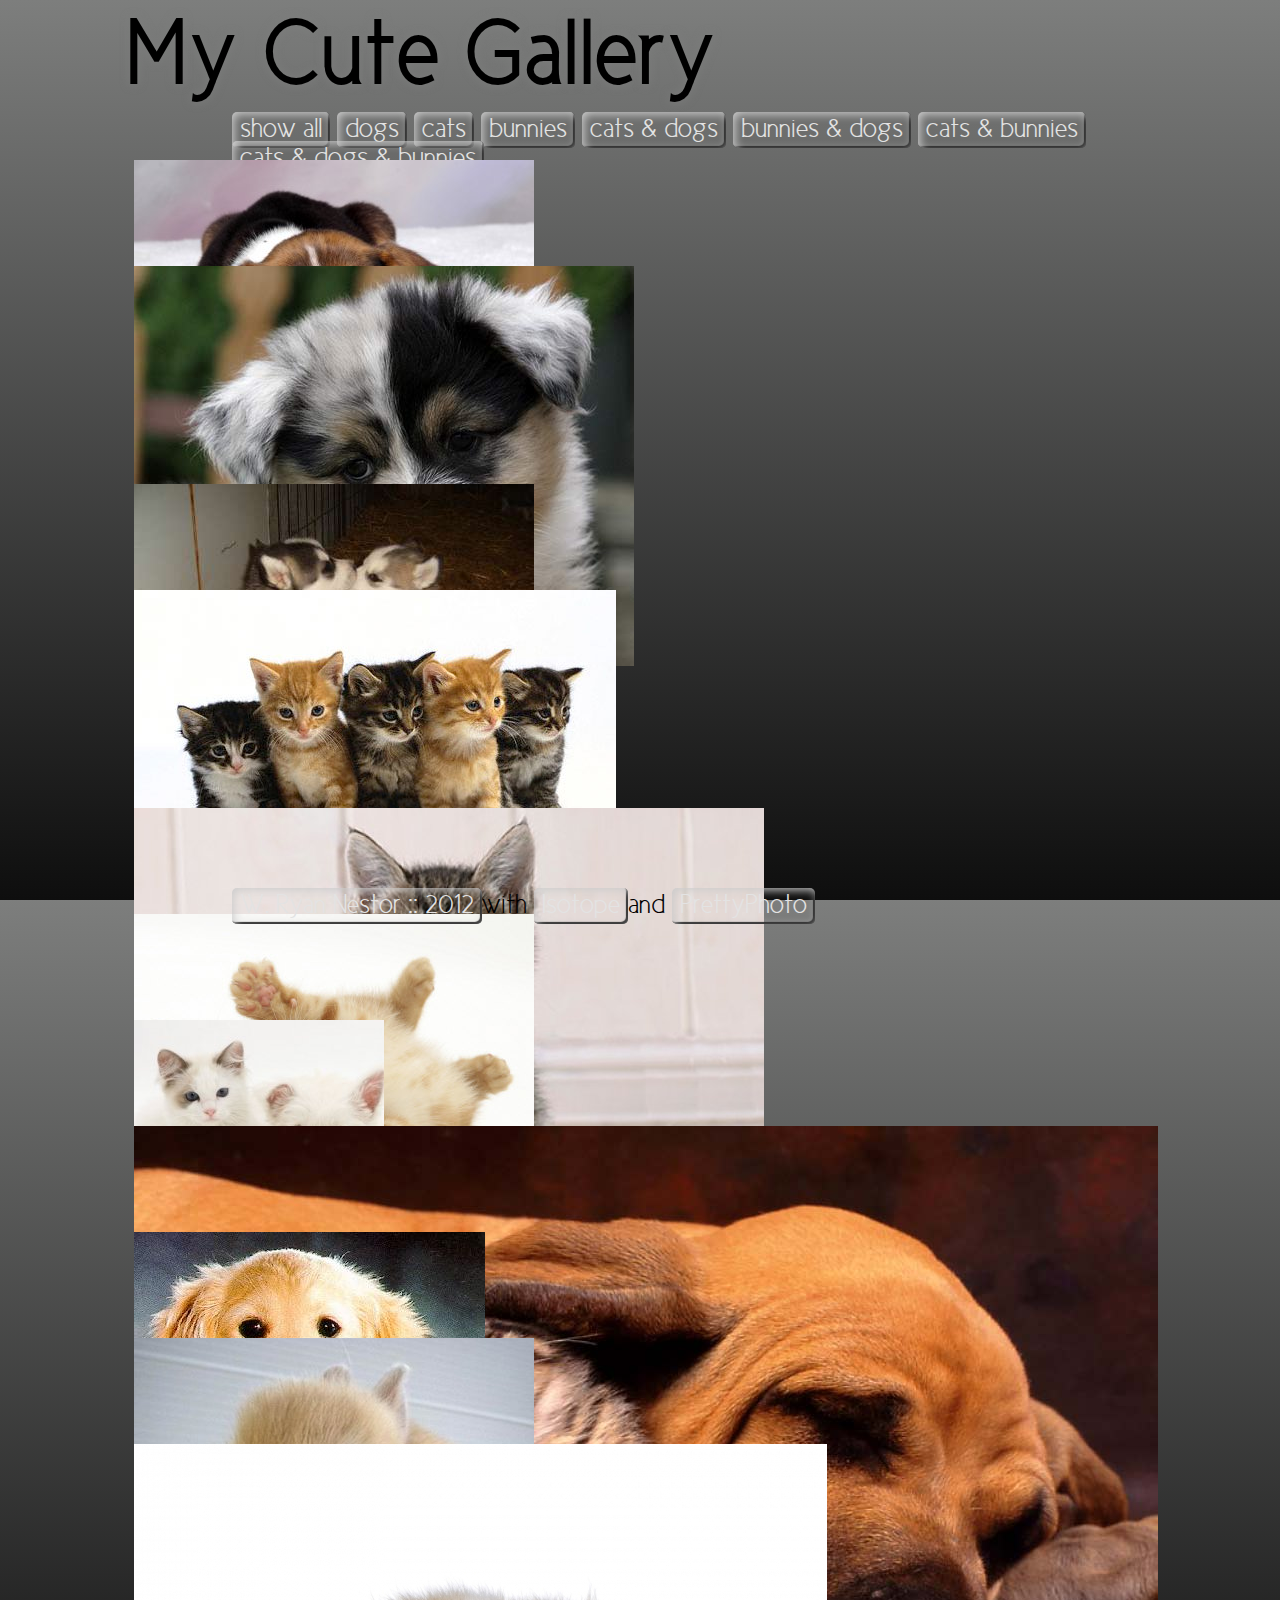
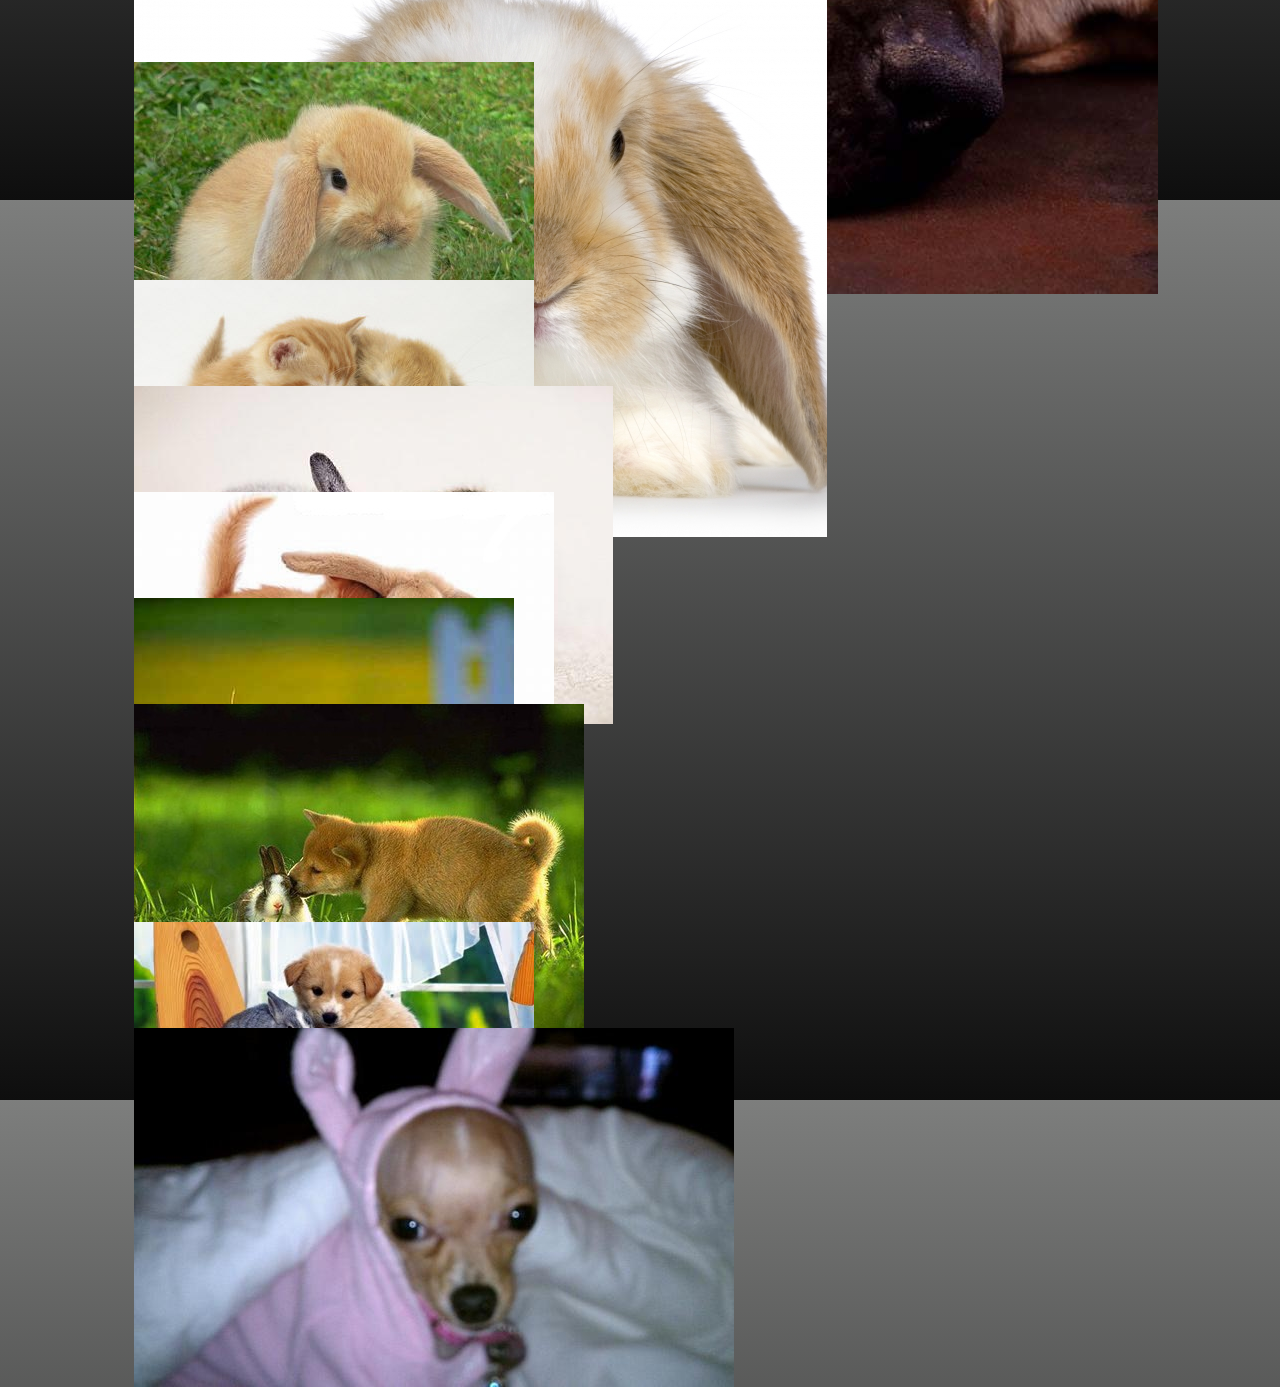
==== commit 546d8b36: "for fuzzy sandbox" ====
--- a/index.html
+++ b/index.html
@@ -2,6 +2,9 @@
 <html>
 <head>
 <title>MyPage</title>
+
+
+
 <script src="http://ajax.googleapis.com/ajax/libs/jquery/1.7.1/jquery.min.js"></script>
 
 <script src="JS/jquery.prettyPhoto.js" type="text/javascript" charset="utf-8"></script>
@@ -39,7 +42,7 @@
         
         <div id = "container">
             
-            <div class ="item doubleW dog" ><a href ="IMG/cute/dog1.jpeg" rel="prettyPhoto"  ><img class="thumb"  src = "IMG/cute/dog1.jpeg" /></a></div>
+            <div class ="item doubleW dog" ><img class="thumb"  src = "IMG/cute/dog1.jpeg" /></a></div>
             <div class ="item  doubleW doubleH dog" ><img class="thumb"  src = "IMG/cute/dog2.jpeg" /></div>
             <div class ="item dog" ><img class="thumb"  src = "IMG/cute/dog3.jpeg" /></div>
             <div class ="item cat doubleH" ><img class="thumb"  src = "IMG/cute/cat1.jpeg" /></div>
@@ -113,7 +116,7 @@
 
         
     </div><!--wrapper-->
-<div id = "footer" >W. Ryan Nestor :: 2012</div>
+<div id = "footer" ><ul><li><a href="mailto:nestor@fuzzy-math.com">W. Ryan Nestor :: 2012</a> <li>  with <a href = "http://isotope.metafizzy.co/">Isotope</a></li>and <li> <a href = "http://www.no-margin-for-errors.com/projects/prettyphoto-jquery-lightbox-clone/">PrettyPhoto</a></li></div>
 </body>
 
 </html>
